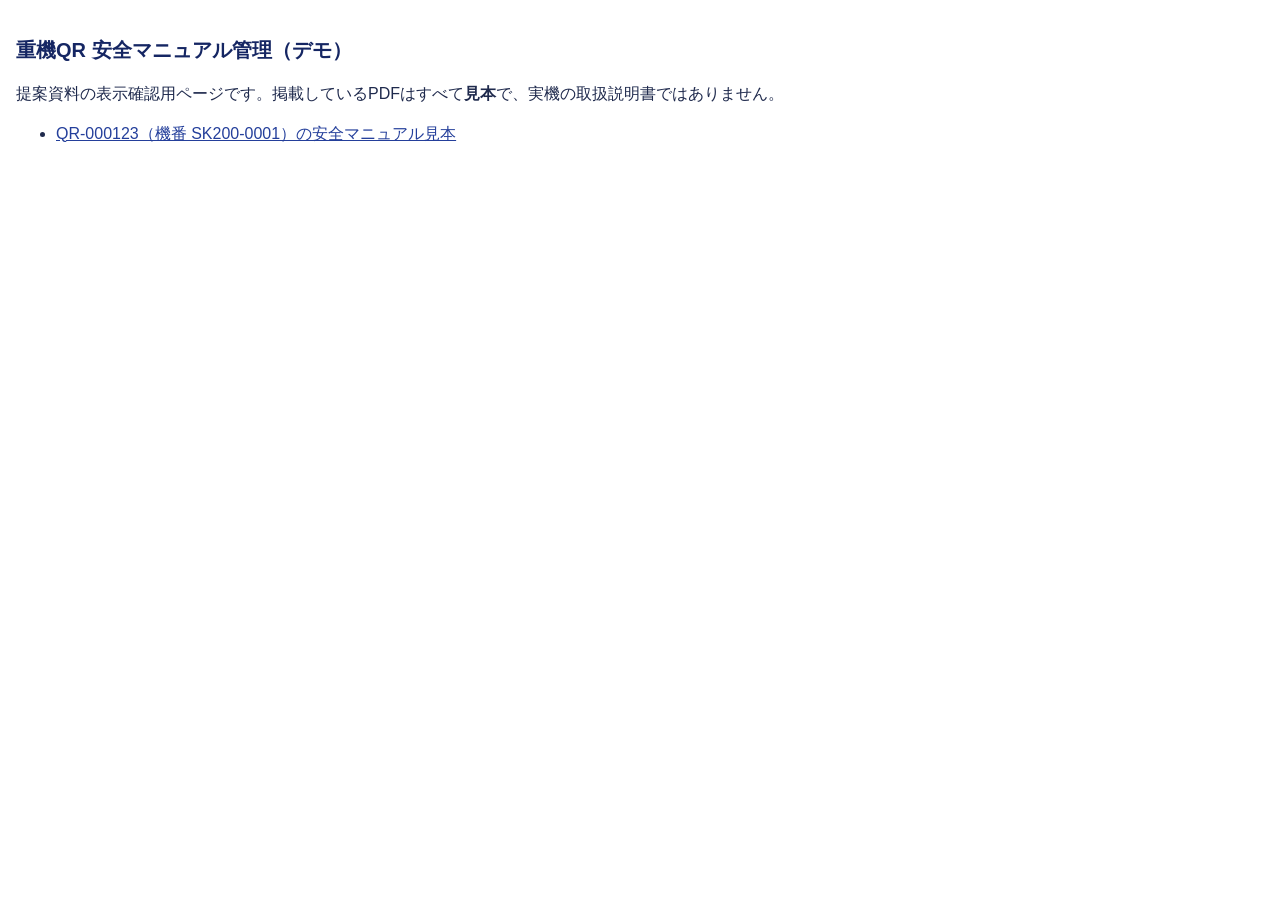
==== docs/index.html @ 4c6a832e "Add sample safety manual for QR demo Co-Authored-By: Claude Opus 5.5 <noreply@anthropic.com>" ====
<!doctype html>
<html lang="ja"><head><meta charset="utf-8"><meta name="viewport" content="width=device-width,initial-scale=1">
<title>重機QR 安全マニュアル管理（デモ）</title>
<style>body{font-family:-apple-system,"Hiragino Sans",sans-serif;margin:0;padding:24px 16px;color:#1f2a4d;background:#fff}h1{font-size:20px;color:#152663}a{color:#243f9b}p{line-height:1.7}</style>
</head><body>
<h1>重機QR 安全マニュアル管理（デモ）</h1>
<p>提案資料の表示確認用ページです。掲載しているPDFはすべて<b>見本</b>で、実機の取扱説明書ではありません。</p>
<ul><li><a href="m/QR-000123.pdf">QR-000123（機番 SK200-0001）の安全マニュアル見本</a></li></ul>
</body></html>
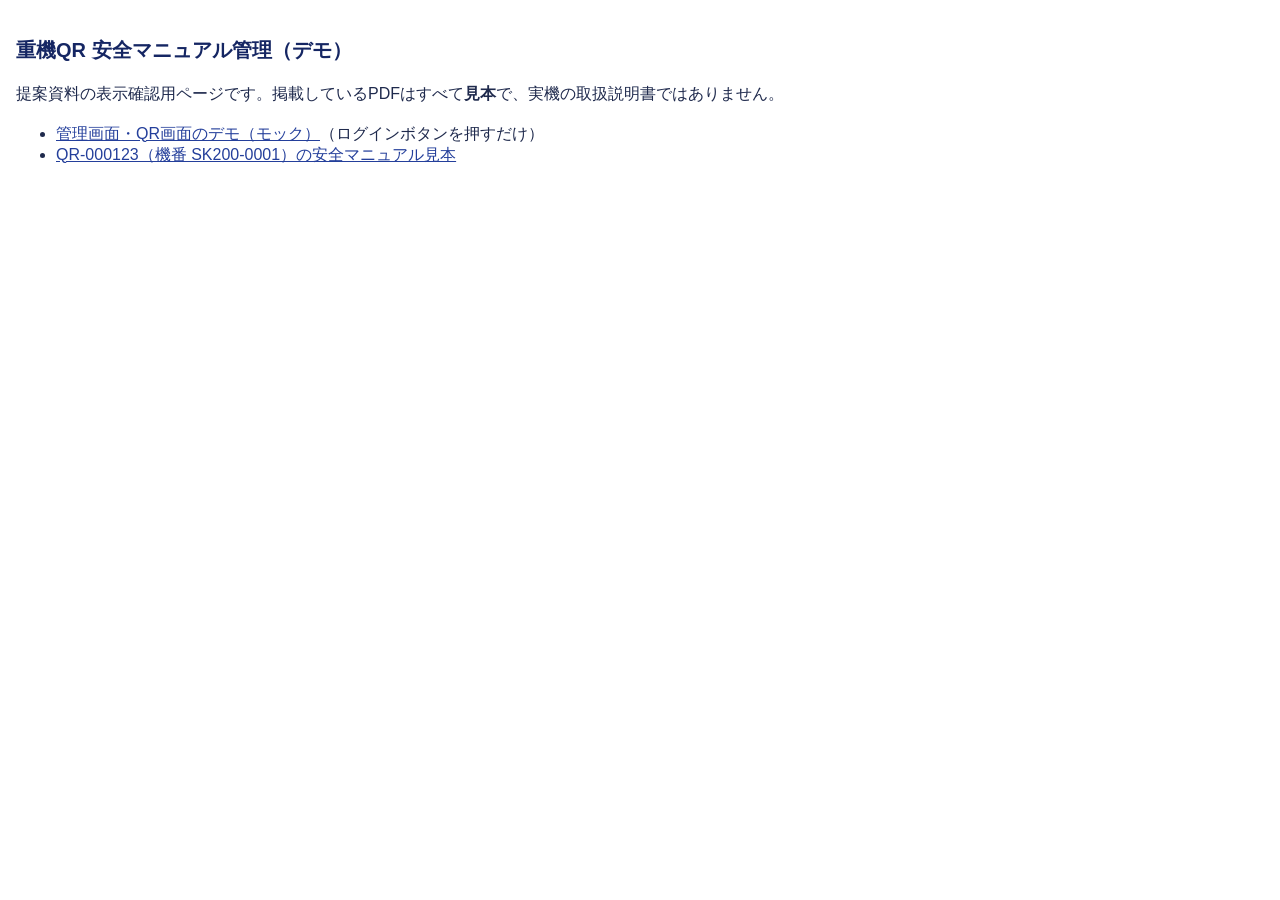
==== commit 0f32b0a4: "Publish mock web app under /app (static, sample data only) Co-Authored-By: Claude Opus 5.5 <noreply@" ====
--- a/docs/index.html
+++ b/docs/index.html
@@ -5,5 +5,5 @@
 </head><body>
 <h1>重機QR 安全マニュアル管理（デモ）</h1>
 <p>提案資料の表示確認用ページです。掲載しているPDFはすべて<b>見本</b>で、実機の取扱説明書ではありません。</p>
-<ul><li><a href="m/QR-000123.pdf">QR-000123（機番 SK200-0001）の安全マニュアル見本</a></li></ul>
+<ul><li><a href="app/login">管理画面・QR画面のデモ（モック）</a>（ログインボタンを押すだけ）</li><li><a href="m/QR-000123.pdf">QR-000123（機番 SK200-0001）の安全マニュアル見本</a></li></ul>
 </body></html>
